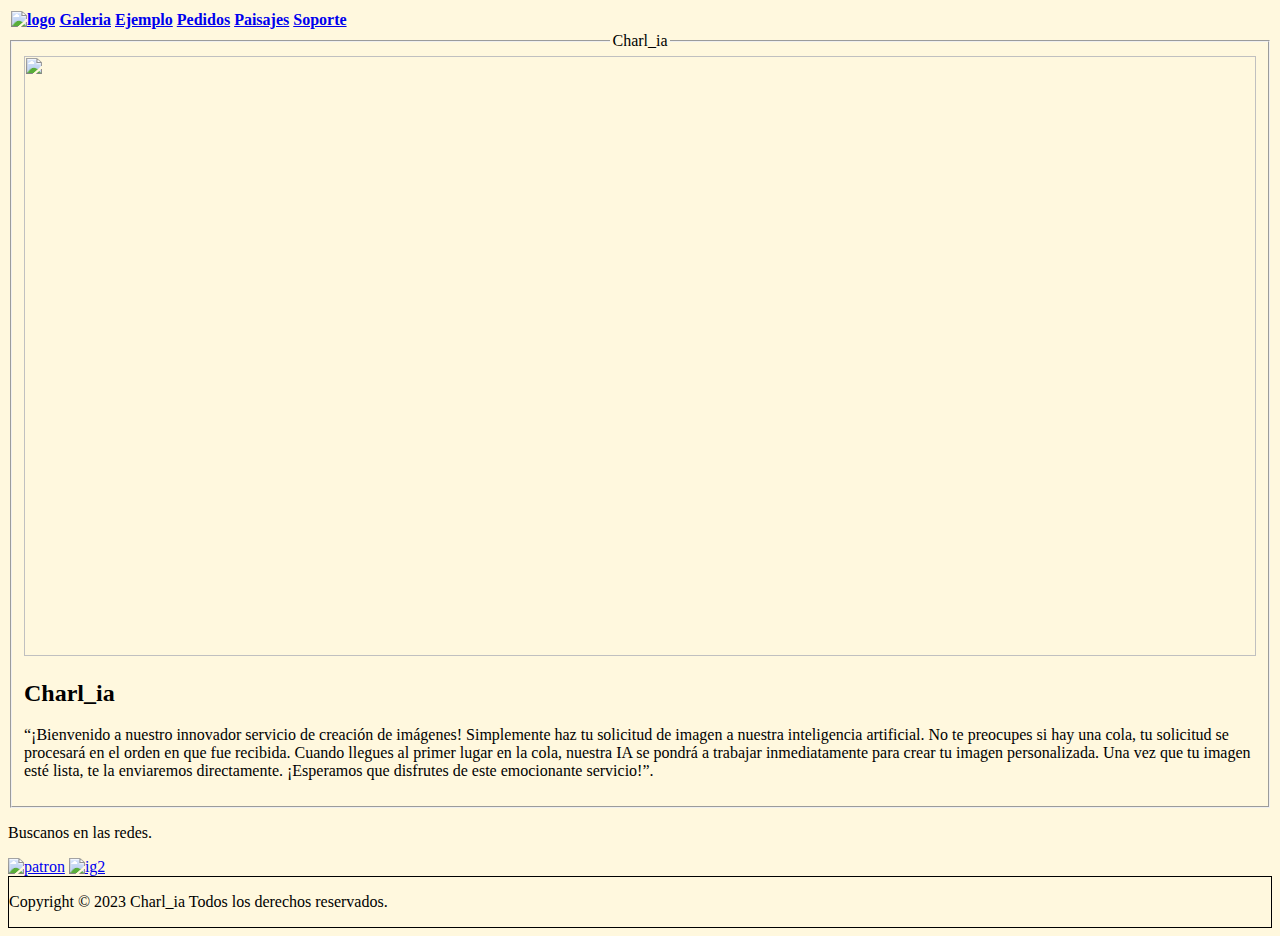
==== index.html @ 8e12035d "Add files via upload" ====
<!DOCTYPE html>
<html lang="en">

<head>
    <meta charset="UTF-8">
    <meta name="viewport" content="width=device-width, initial-scale=1.0">
    <title>Charl_ia</title>
    <style>
        body {
            background-color: #fff8de;
        }
    </style>
</head>

<body>
    <div id="cabecera">
        <table>
            <tr>
                <th><a href="#c1"><img src="imagenes/logo.png" alt="logo"
                            style="width: 100%; height: auto; height: 45px"></a></th>
                <th><a href="galeria.html" class="ga-nav subtopnav_firstitem" title="galeria">Galeria</a></th>
                <th><a href="Ejemplo.html" class="ga-nav subtopnav_firstitem" title="Ejemplos">Ejemplo</a></th>
                <th><a href="Pedidos.html" class="ga-nav subtopnav_firstitem" title="Pedidios">Pedidos</a></th>
                <th><a href="paisajes.html" class="ga-nav subtopnav_firstitem" title="paisajes">Paisajes</a></th>
                <th><a href="Soporte.html" class="ga-nav subtopnav_firstitem" title="Soporte">Soporte</a></th>
            </tr>
        </table>
    </div>
    <div id="contenido">
        <fieldset>
            <legend style="text-align: center;">Charl_ia</legend>

            <img src="imagenes/baner.png" style="width: 100%; height: auto; height: 600px;">
            <h2>Charl_ia</h2>
            <p>
                “¡Bienvenido a nuestro innovador servicio de creación de imágenes! Simplemente haz tu solicitud de
                imagen a nuestra inteligencia artificial. No te preocupes si hay una cola, tu solicitud se procesará en
                el orden en que fue recibida. Cuando llegues al primer lugar en la cola, nuestra IA se pondrá a trabajar
                inmediatamente para crear tu imagen personalizada. Una vez que tu imagen esté lista, te la enviaremos
                directamente. ¡Esperamos que disfrutes de este emocionante servicio!”.
            </p>
        </fieldset>
    </div>
    <div id="redes">
        <p>Buscanos en las redes.</p>
        <a href="https://www.patreon.com/imagenesia868" target="_blank"><img src="imagenes/patron.png" alt="patron"
                width="50px"></a>
        <a href="https://www.instagram.com/"><img src="imagenes/ig2.png" alt="ig2" width="60px"></a>
    </div>

    <div id="pie" style="border: 1px solid;">
        <footer>
            <p>Copyright &copy; 2023 Charl_ia Todos los derechos reservados.</p>
        </footer>
    </div>
</body>
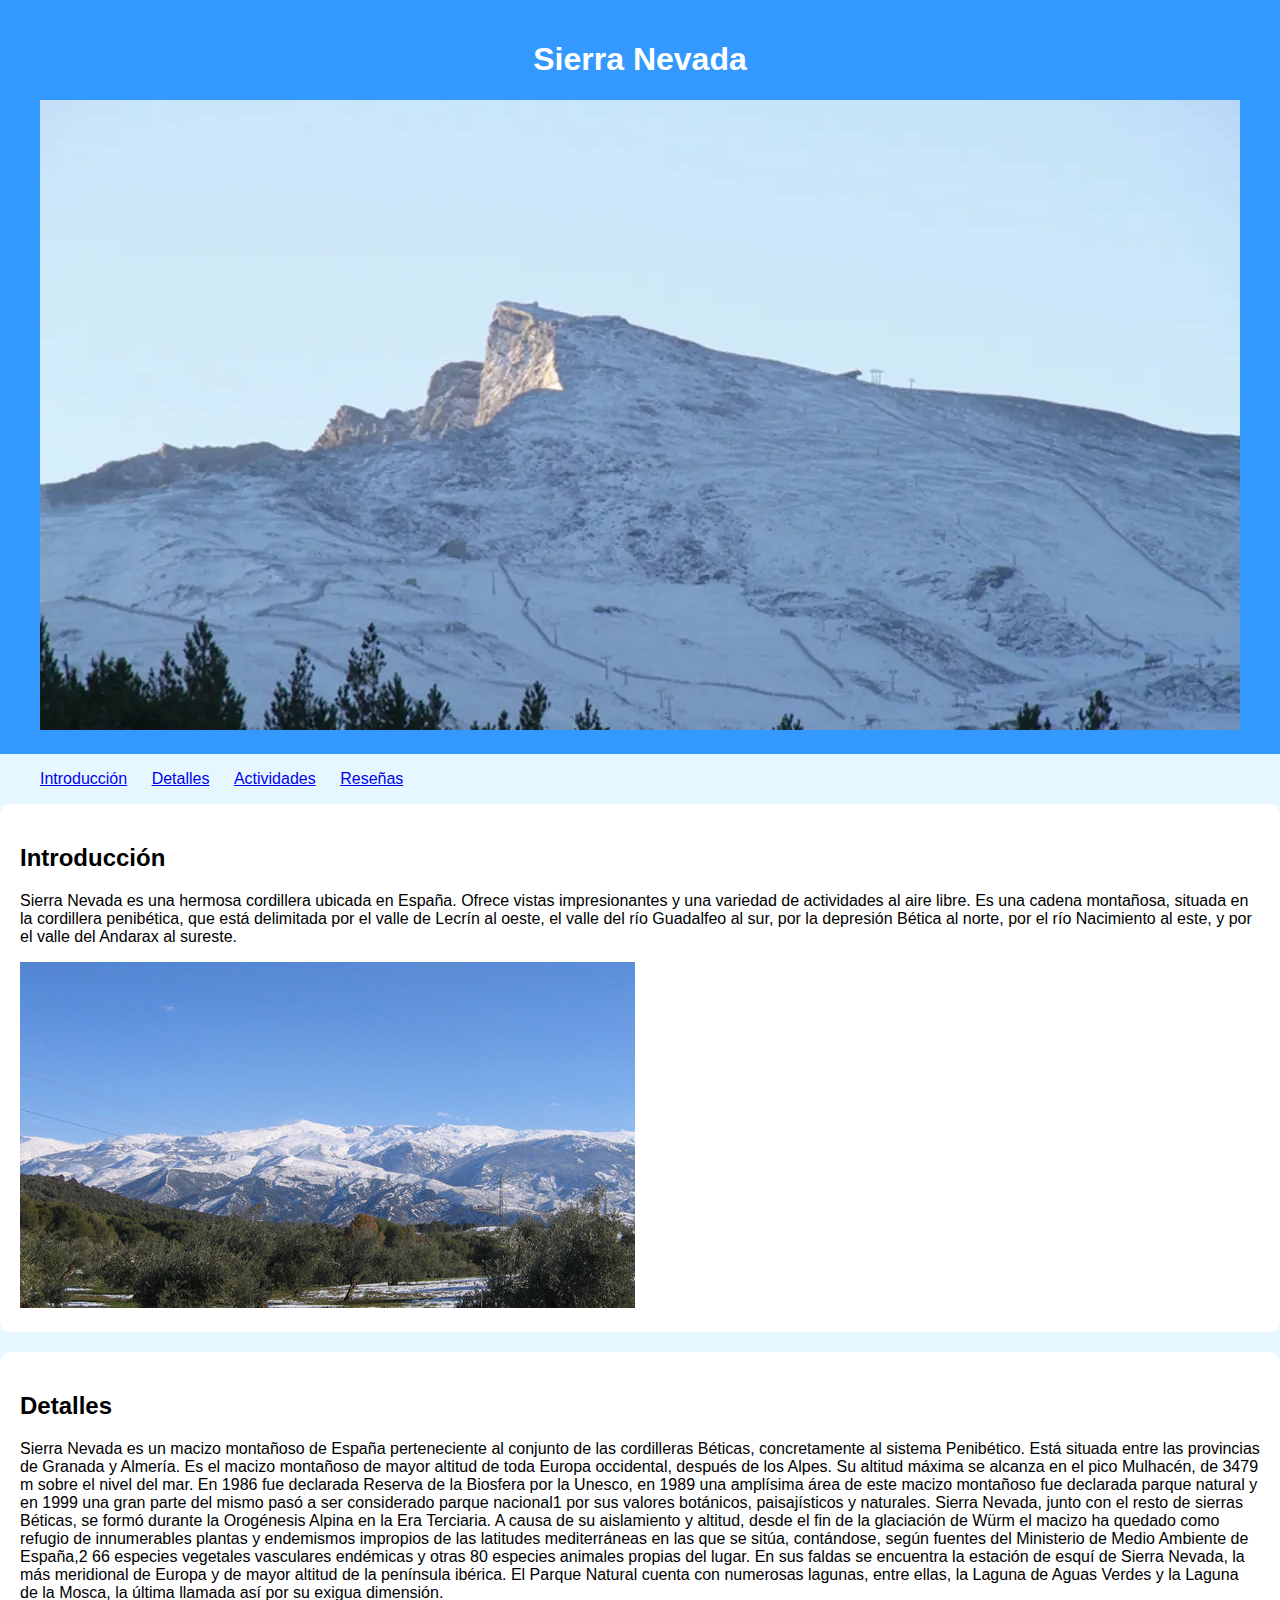
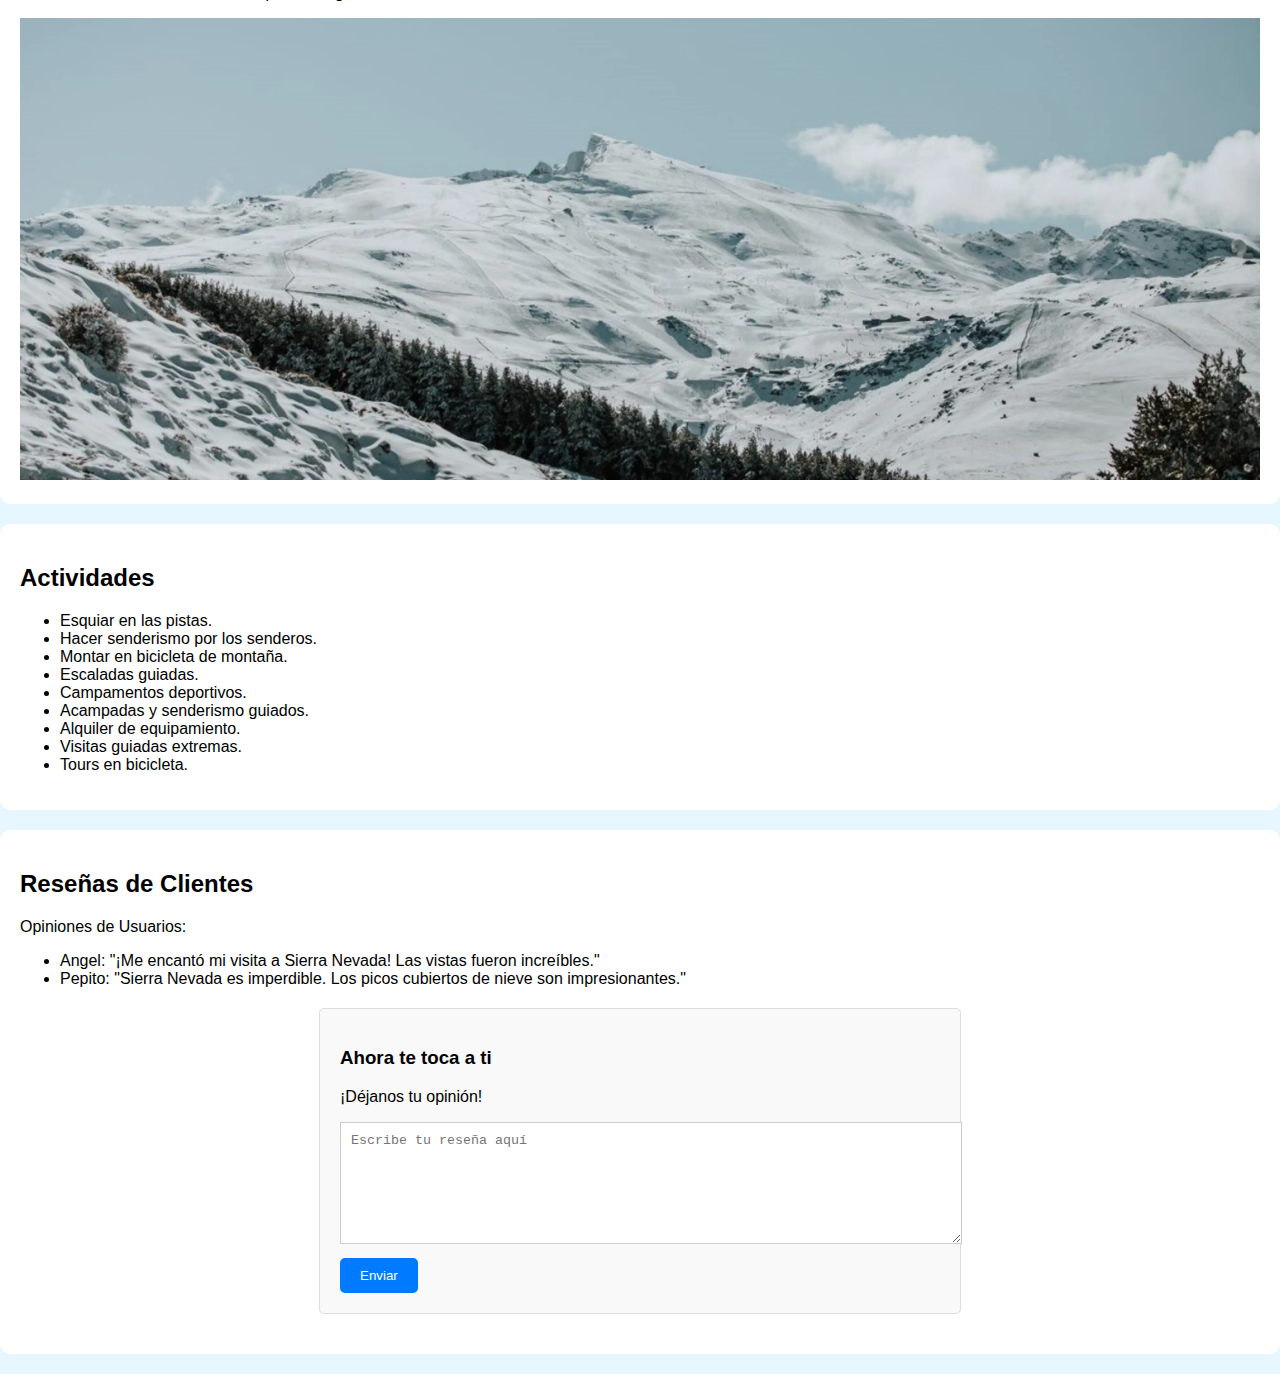
==== commit a04541e3: "Update and rename pryecto.html to index.html" ====
--- a/index.html
+++ b/index.html
@@ -1,56 +1,91 @@
-<!DOCTYPE html>
-<html lang="en">
-
-<head>
-    <meta charset="UTF-8">
-    <meta name="viewport" content="width=device-width, initial-scale=1.0">
-    <title>Charl_ia</title>
-    <style>
-        body {
-            background-color: #fff8de;
-        }
-    </style>
-</head>
-
-<body>
-    <div id="cabecera">
-        <table>
-            <tr>
-                <th><a href="#c1"><img src="imagenes/logo.png" alt="logo"
-                            style="width: 100%; height: auto; height: 45px"></a></th>
-                <th><a href="galeria.html" class="ga-nav subtopnav_firstitem" title="galeria">Galeria</a></th>
-                <th><a href="Ejemplo.html" class="ga-nav subtopnav_firstitem" title="Ejemplos">Ejemplo</a></th>
-                <th><a href="Pedidos.html" class="ga-nav subtopnav_firstitem" title="Pedidios">Pedidos</a></th>
-                <th><a href="paisajes.html" class="ga-nav subtopnav_firstitem" title="paisajes">Paisajes</a></th>
-                <th><a href="Soporte.html" class="ga-nav subtopnav_firstitem" title="Soporte">Soporte</a></th>
-            </tr>
-        </table>
-    </div>
-    <div id="contenido">
-        <fieldset>
-            <legend style="text-align: center;">Charl_ia</legend>
-
-            <img src="imagenes/baner.png" style="width: 100%; height: auto; height: 600px;">
-            <h2>Charl_ia</h2>
-            <p>
-                “¡Bienvenido a nuestro innovador servicio de creación de imágenes! Simplemente haz tu solicitud de
-                imagen a nuestra inteligencia artificial. No te preocupes si hay una cola, tu solicitud se procesará en
-                el orden en que fue recibida. Cuando llegues al primer lugar en la cola, nuestra IA se pondrá a trabajar
-                inmediatamente para crear tu imagen personalizada. Una vez que tu imagen esté lista, te la enviaremos
-                directamente. ¡Esperamos que disfrutes de este emocionante servicio!”.
-            </p>
-        </fieldset>
-    </div>
-    <div id="redes">
-        <p>Buscanos en las redes.</p>
-        <a href="https://www.patreon.com/imagenesia868" target="_blank"><img src="imagenes/patron.png" alt="patron"
-                width="50px"></a>
-        <a href="https://www.instagram.com/"><img src="imagenes/ig2.png" alt="ig2" width="60px"></a>
-    </div>
-
-    <div id="pie" style="border: 1px solid;">
-        <footer>
-            <p>Copyright &copy; 2023 Charl_ia Todos los derechos reservados.</p>
-        </footer>
-    </div>
-</body>+<!DOCTYPE html>
+<html lang="es">
+
+<head>
+    <meta charset="UTF-8">
+    <meta name="viewport" content="width=device-width, initial-scale=1.0">
+    <link rel="stylesheet" href="proyecto.css">
+    <title>Sierra Nevada</title>
+</head>
+
+<body>
+    <header>
+        <h1>Sierra Nevada</h1>
+        <img src="imagenes/veleta.webp" alt="Logo">
+    </header>
+
+    <nav>
+        <ul>
+            <li><a href="#introduccion">Introducción</a></li>
+            <li><a href="#detalles">Detalles</a></li>
+            <li><a href="#actividades">Actividades</a></li>
+            <li><a href="#resenas">Reseñas</a></li>
+        </ul>
+    </nav>
+
+    <section id="introduccion">
+        <h2>Introducción</h2>
+        <p>Sierra Nevada es una hermosa cordillera ubicada en España. Ofrece vistas impresionantes y una variedad de
+            actividades al aire libre. Es una cadena montañosa, situada en la cordillera penibética, que está delimitada
+            por el valle de Lecrín al oeste, el valle del río Guadalfeo al sur, por la depresión Bética al norte, por el
+            río Nacimiento al este, y por el valle del Andarax al sureste.</p>
+        <img src="imagenes/Sierranevada1.jpg" alt="Vista de Sierra Nevada">
+    </section>
+
+    <section id="detalles">
+        <h2>Detalles</h2>
+        <p>Sierra Nevada es un macizo montañoso de España perteneciente al conjunto de las cordilleras Béticas,
+            concretamente al sistema Penibético. Está situada entre las provincias de Granada y Almería. Es el macizo
+            montañoso de mayor altitud de toda Europa occidental, después de los Alpes. Su altitud máxima se alcanza en
+            el pico Mulhacén, de 3479 m sobre el nivel del mar. En 1986 fue declarada Reserva de la Biosfera por la
+            Unesco, en 1989 una amplísima área de este macizo montañoso fue declarada parque natural y en 1999 una gran
+            parte del mismo pasó a ser considerado parque nacional1​ por sus valores botánicos, paisajísticos y
+            naturales.
+
+            Sierra Nevada, junto con el resto de sierras Béticas, se formó durante la Orogénesis Alpina en la Era
+            Terciaria. A causa de su aislamiento y altitud, desde el fin de la glaciación de Würm el macizo ha quedado
+            como refugio de innumerables plantas y endemismos impropios de las latitudes mediterráneas en las que se
+            sitúa, contándose, según fuentes del Ministerio de Medio Ambiente de España,2​ 66 especies vegetales
+            vasculares endémicas y otras 80 especies animales propias del lugar.
+
+            En sus faldas se encuentra la estación de esquí de Sierra Nevada, la más meridional de Europa y de mayor
+            altitud de la península ibérica.
+
+            El Parque Natural cuenta con numerosas lagunas, entre ellas, la Laguna de Aguas Verdes y la Laguna de la
+            Mosca, la última llamada así por su exigua dimensión.</p>
+        <img src="imagenes/Sierranevada2.jpg" alt="Pico de Sierra Nevada">
+    </section>
+
+    <section id="actividades">
+        <h2>Actividades</h2>
+        <ul>
+            <li>Esquiar en las pistas.</li>
+            <li>Hacer senderismo por los senderos.</li>
+            <li>Montar en bicicleta de montaña.</li>
+            <li>Escaladas guiadas.</li>
+            <li>Campamentos deportivos.</li>
+            <li>Acampadas y senderismo guiados.</li>
+            <li>Alquiler de equipamiento.</li>
+            <li>Visitas guiadas extremas.</li>
+            <li>Tours en bicicleta.</li>
+        </ul>
+    </section>
+
+    <section id="resenas">
+        <h2>Reseñas de Clientes</h2>
+        <p>Opiniones de Usuarios:</p>
+        <ul>
+            <li>Angel: "¡Me encantó mi visita a Sierra Nevada! Las vistas fueron increíbles."</li>
+            <li>Pepito: "Sierra Nevada es imperdible. Los picos cubiertos de nieve son impresionantes."</li>
+        </ul>
+
+        <div class="comment-section">
+            <h3>Ahora te toca a ti</h3>
+            <p>¡Déjanos tu opinión!</p>
+            <textarea id="comment-box" rows="4" placeholder="Escribe tu reseña aquí"></textarea>
+            <button id="submit-button">Enviar</button>
+        </div>
+    </section>
+</body>
+
+</html>
--- a/proyecto.css
+++ b/proyecto.css
@@ -0,0 +1,78 @@
+body {
+    background-color: #e6f7ff;
+    font-family: Arial, sans-serif;
+    margin: 0;
+    padding: 0;
+}
+
+header {
+    background-color: #3399ff;
+    color: white;
+    padding: 20px;
+    text-align: center;
+}
+
+.logo {
+    width: 100px;
+    /* Tamaño pequeño */
+    height: 100px;
+    /* Tamaño pequeño */
+    border-radius: 50%;
+    /* Forma redonda */
+    margin-bottom: 10px;
+    /* Espacio inferior */
+}
+
+nav ul {
+    list-style: none;
+}
+
+nav ul li {
+    display: inline;
+    margin-right: 20px;
+}
+
+section {
+    padding: 20px;
+    margin-bottom: 20px;
+    background-color: white;
+    border-radius: 10px;
+}
+
+img {
+    max-width: 100%;
+    height: auto;
+}
+
+.review {
+    background-color: #f2f2f2;
+    padding: 10px;
+    border-radius: 5px;
+    margin-bottom: 10px;
+}
+
+.comment-section {
+    width: 600px;
+    background-color: #f9f9f9;
+    margin: 20px auto;
+    padding: 20px;
+    border: 1px solid #ddd;
+    border-radius: 5px;
+}
+
+#comment-box {
+    width: 100%;
+    height: 100px;
+    border: 1px solid #ccc;
+    padding: 10px;
+    margin-bottom: 10px;
+}
+
+#submit-button {
+    background-color: #007bff;
+    color: #fff;
+    border: none;
+    padding: 10px 20px;
+    border-radius: 5px;
+    cursor: pointer;
+}